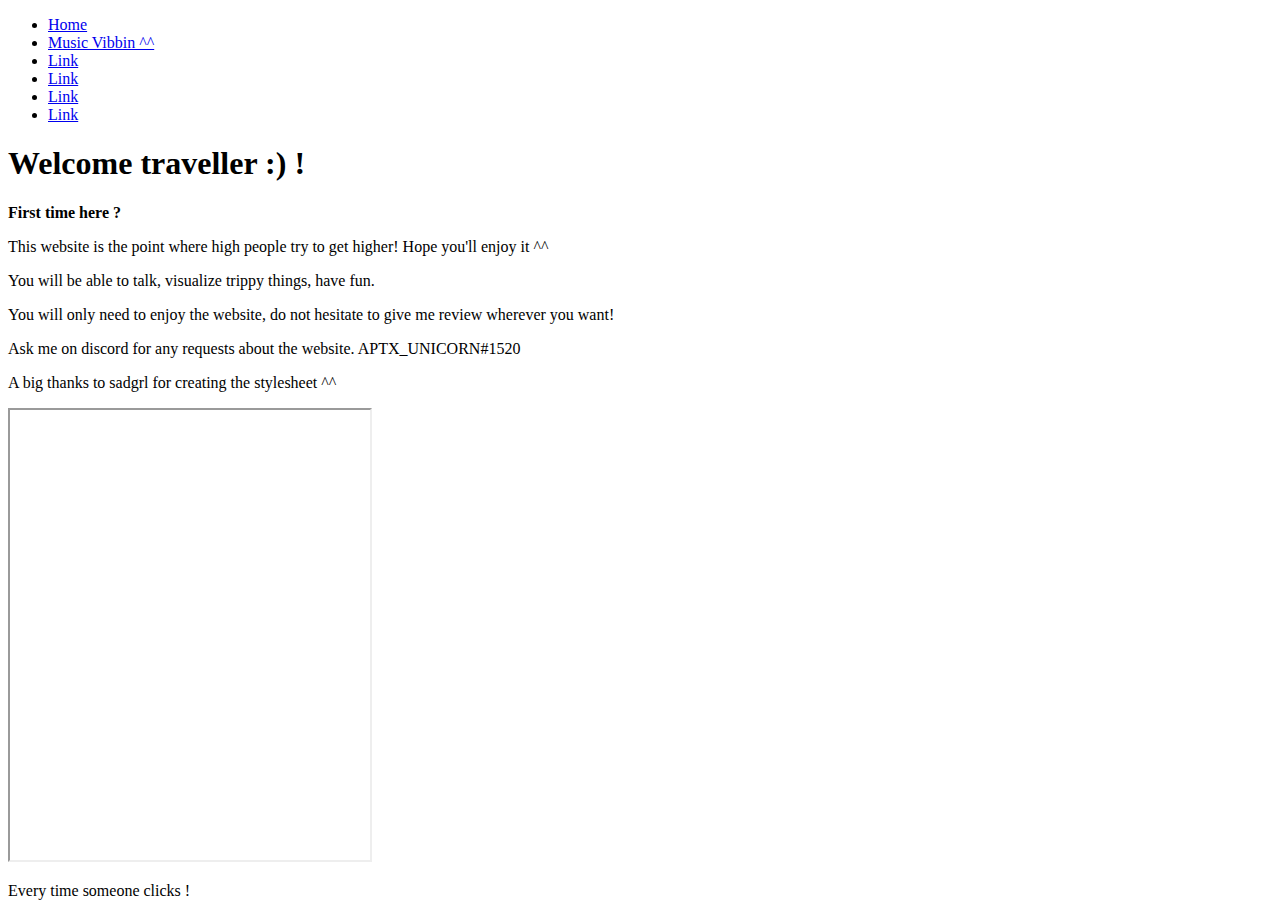
==== index.html @ 8be79237 "index.html" ====
<!DOCTYPE html>
<html>
  <head>
    <link rel="stylesheet" href="style.css" >
    <link rel="icon" type="image/x-icon" href="https://apotoxinwebpage.neocities.org/images/b75aab60d8be564f7c22ba4a8c144594.ICO" >
    <link rel="shortcut icon" type="image/x-icon" href="https://apotoxinwebpage.neocities.org/images/b75aab60d8be564f7c22ba4a8c144594.ICO" >
    <meta http-equiv="content-type" content="text/html;charset=utf-8" >
    <title> High on Life   </title>
    <script src="http://www.blog-switch.com/widgets/85052/2097148856.js" type="text/javascript" charset="UTF-8"></script>

  </head>
  <body>
        <div id="container"><div id="header"><div style="width: 160px; text-align: center; margin: 0 auto; font-size: 10px;"><a href="http://www.blog-switch.com/widget/81" target="_blank"></a></div></div>
            <div id="headerArea">
                
                
            <nav id="navbar"><ul>
                <li><a href="https://apotoxinwebpage.neocities.org/">Home</a></li>
                <li><a href="https://apotoxinwebpage.neocities.org/MusicPlayer">Music Vibbin ^^</a></li>
                <li><a href="#">Link</a></li>
                <li><a href="#">Link</a></li>
                <li><a href="#">Link</a></li>
                <li><a href="#">Link</a></li>
              </ul></nav></div>
            <div id="flex">
                
                <main>
                    <h1>Welcome traveller :) !</h1>
                    <p><strong>First time here ?</strong></p>
                    <p>This website is the point where high people try to get higher! Hope you'll enjoy it ^^</p>
                    <p>You will be able to talk, visualize trippy things, have fun.</p>
                    <p>You will only need to enjoy the website, do not hesitate to give me review wherever you want!</p>
                    <p>Ask me on discord for any requests about the website. APTX_UNICORN#1520 </p>
                    <p>A big thanks to sadgrl for creating the stylesheet ^^</p>
                </main>

                <aside id="rightSidebarL">
                    <iframe src="https://www5.cbox.ws/box/?boxid=940518&amp;boxtag=xBp9jw" width=360 height="450" allow="autoplay"></iframe>
                    <div id="center"><p>Every time someone clicks !</p>
                    <script src="//counter.websiteout.net/js/6/0/0/1"></script></div>
                </aside>
            </div>

        <footer id="footer"></footer></div>
        
  </body>
</html>
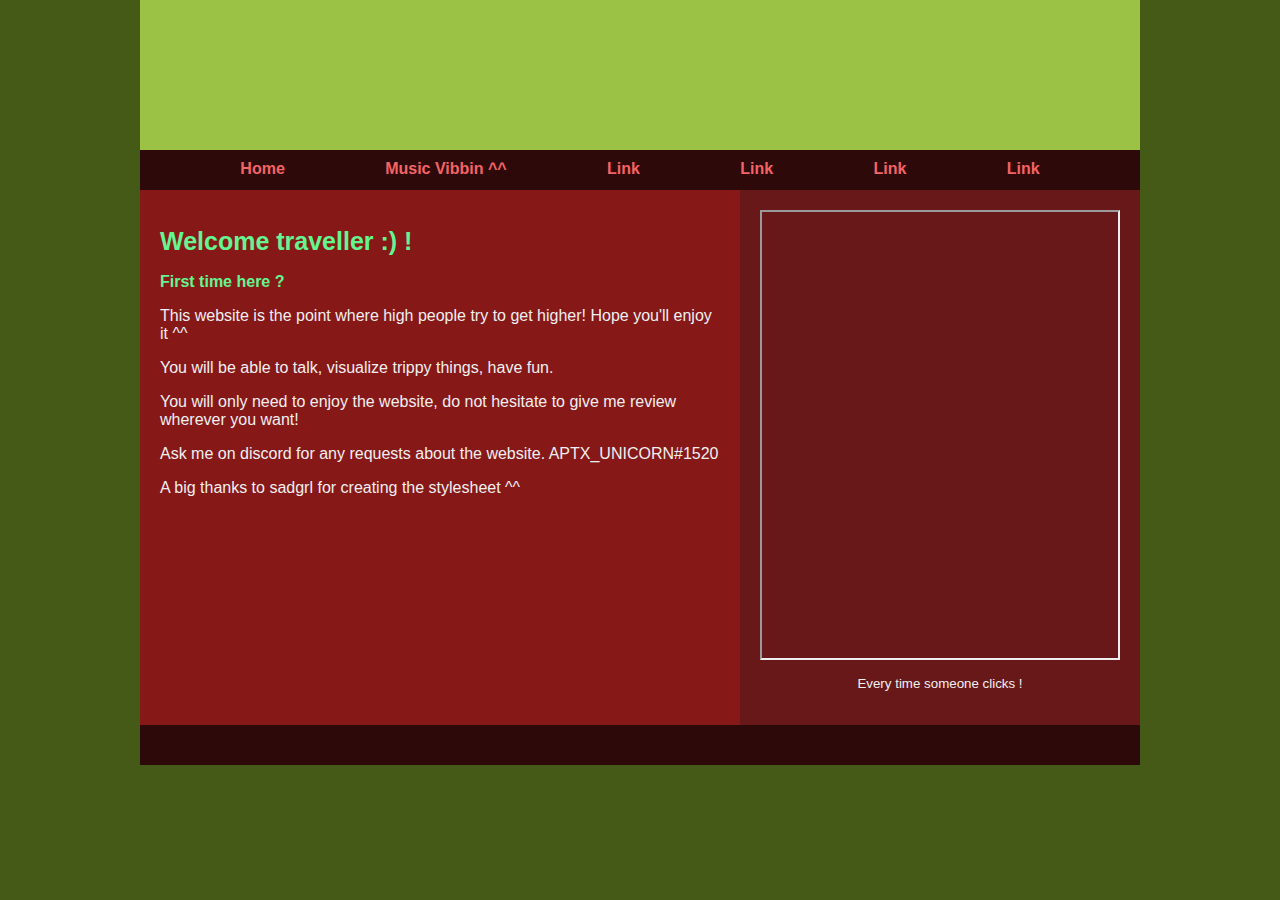
==== commit d9e5fcfa: "main" ====
--- a/index.html
+++ b/index.html
@@ -44,4 +44,4 @@
         <footer id="footer"></footer></div>
         
   </body>
-</html>+</html>
--- a/style.css
+++ b/style.css
@@ -0,0 +1,221 @@
+:root {
+    --header-image: url('https://imgs.search.brave.com/yjylYuEmMSpkIE9jircf2Jik4L3M28NkebXK2QSfkjU/rs:fit:640:480:1/g:ce/aHR0cHM6Ly9pMC53/cC5jb20vbWVtb2xp/dGlvbi5jb20vd3At/Y29udGVudC91cGxv/YWRzLzIwMTMvMDkv/Nzk0YmExZDVhNGRk/YmE0MDFjMzIxOTcz/NDdhMTQzMmNfb3Jp/Z2luYWwuZ2lmP2Zp/dD02NDAlMkM0ODA.gif');
+    --body-bg-image: url('https://imgs.search.brave.com/W97j1iHEJ6CoigcuMZ-uj9cjTmY8_yTzPPoFoCRJVFE/rs:fit:697:700:1/g:ce/aHR0cHM6Ly93d3cu/c29jaWVkZWxpYy5j/b20vd3AtY29udGVu/dC91cGxvYWRzLzIw/MTcvMDQvcHN5Y2hl/ZGVsaWMtZ2lmLmdp/Zg.gif');
+    --trippy1-image: url('https://apotoxinwebpage.neocities.org/images/5ff441b38b460e90412b5c7c73b90826.gif');
+    --trippy2-image: url('https://www.iliketowastemytime.com/sites/default/files/best-gifs-7-trippy.gif');
+    --trippy3-image: url('https://apotoxinwebpage.neocities.org/images/MUSHroom.gif');
+   /* colors */
+    --content: #3c6e25;
+}
+/*first header : https://apotoxinwebpage.neocities.org/images/F87.gif background :https://apotoxinwebpage.neocities.org/images/giphy%20(1).gif*/
+@font-face {
+    font-family: Pixeld;
+    src: url('https://apotoxinwebpage.neocities.org/Fonts/ADDSBP__.TTF');
+}
+@font-face {
+    font-family: Nunito;
+    src: url('https://sadhost.neocities.org/fonts/Nunito-Regular.ttf');
+}
+@font-face {
+    font-family: Nunito;
+    src: url('https://sadhost.neocities.org/fonts/Nunito-Bold.ttf');
+    font-weight: bold;
+}
+@font-face {
+    font-family: Nunito;
+    src: url('https://sadhost.neocities.org/fonts/Nunito-Italic.ttf');
+    font-style: italic;
+}
+@font-face {
+    font-family: Nunito;
+    src: url('https://sadhost.neocities.org/fonts/Nunito-BoldItalic.ttf');
+    font-style: italic;
+    font-weight: bold;
+}
+body {
+    font-family: 'Pixeld', 'Nunito', sans-serif;
+    margin: 0;
+    background-color: #465a17;
+    background-size: 500px;
+    color: #f0eff0;
+    background-image: var(--body-bg-image);
+}
+* {
+    box-sizing: border-box;
+}
+#container {
+    max-width: 1000px;
+   /* this is the width of your layout! */
+   /* if you change the above value, scroll to the bottom and change the media query according to the comment! */
+    margin: 0 auto;
+   /* this centers the entire page */
+}
+/* the area below is for all links on your page EXCEPT for the navigation */
+#container a {
+    color: #f56464;
+    font-weight: bold;
+   /* if you want to remove the underline you can add a line below here that says: text-decoration:none;
+    */
+}
+#header {
+    width: 100%;
+    background-color: #9cc245;
+   /* header color here! */
+    height: 150px;
+   /* this is only for a background image! */
+   /* if you want to put images IN the header, you can add them directly to the <div id="header"></div> element! */
+    background-image: var(--header-image);
+    background-size: cover;
+}
+/* navigation section!! */
+#navbar {
+    height: 40px;
+    background-color: #2d0909;
+   /* navbar color */
+    width: 100%;
+}
+#navbar ul {
+    display: flex;
+    padding: 0;
+    margin: 0;
+    list-style-type: none;
+    justify-content: space-evenly;
+}
+#navbar li {
+    padding-top: 10px;
+}
+/* navigation links*/
+#navbar li a {
+    color: #f56464;
+   /* navbar text color */
+    font-weight: 800;
+    text-decoration: none;
+   /* this removes the underline */
+}
+/* navigation link when a link is hovered over */
+#navbar li a:hover {
+    color: #9cba9c;
+    text-decoration: underline;
+}
+#flex {
+    display: flex;
+}
+/* this colors BOTH sidebars if you want to style them separately, create styles for #leftSidebar and #rightSidebar */
+aside {
+    background-color: #681818;
+    width: 200px;
+    padding: 20px;
+    font-size: smaller;
+   /* this makes the sidebar text slightly smaller */
+}
+asidemain {
+    background-color: #681818;
+    width: 400px;
+    padding: 20px;
+    font-size: smaller;
+}
+/* this is the color of the main content area, between the sidebars! */
+main {
+    background-color: #861818;
+    flex: 1;
+    padding: 20px;
+    order: 2;
+}
+/* what's this "order" stuff about?? allow me to explain! if you're using both sidebars, the "order" value tells the CSS the order in which to display them. left sidebar is 1, content is 2, and right sidebar is 3! */
+#leftSidebar {
+    order: 1;
+}
+#rightSidebar {
+    order: 3;
+}
+#rightSidebarL {
+    order: 3;
+    width: 400px;
+}
+footer {
+    background-color: #2d0909;
+   /* background color for footer */
+    width: 100%;
+    height: 40px;
+    padding: 10px;
+    text-align: center;
+   /* this centers the footer text */
+}
+h1, h2, h3 {
+    color: #64f590;
+}
+h1 {
+    font-size: 25px;
+}
+strong {
+   /* this styles bold text */
+    color: #64f590;
+}
+/* this is just a cool box, it's the darker colored one */
+.box {
+    background-color: #2d0909;
+    border: 1px solid #f56464;
+    padding: 10px;
+}
+.boxgif1 {
+    background-image: var(--trippy1-image);
+    border: 1px solid #f56464;
+    padding: 10px;
+    height: 500px;
+    width: 160px;
+    background-size: cover;
+}
+.boxgif2 {
+    background-image: var(--trippy2-image);
+    border: 1px solid #f56464;
+    padding: 10px;
+    height: 240px;
+    width: 160px;
+    background-size: contain;
+}
+.boxgif3 {
+    background-image: var(--trippy3-image);
+    border: 1px solid #f56464;
+    padding: 10px;
+    height: 220px;
+    width: 160px;
+    background-size: cover;
+}
+/* CSS for extras */
+#topBar {
+    width: 100%;
+    height: 30px;
+    padding: 10px;
+    font-size: smaller;
+    background-color: #2d0909;
+}
+ #center {
+     text-align: center
+}
+
+/* BELOW THIS POINT IS MEDIA QUERY */
+/* so you wanna change the width of your page? by default, the container width is 900px. in order to keep things responsive, take your new height, and then subtrack it by 100. use this new number as the "max-width" value below */
+@media only screen and (max-width: 900px) {
+    #flex {
+        flex-wrap: wrap;
+   }
+    aside {
+        width: 100%;
+   }
+    asidemain {
+        width: 100%;
+   }
+   /* the order of the items is adjusted here for responsiveness! since the sidebars would be too small on a mobile device. feel free to play around with the order! */
+    main {
+        order: 1;
+   }
+    #leftSidebar {
+        order: 2;
+   }
+    #rightSidebar {
+        order: 3;
+   }
+    #navbar ul {
+        flex-wrap: wrap;
+   }
+}
